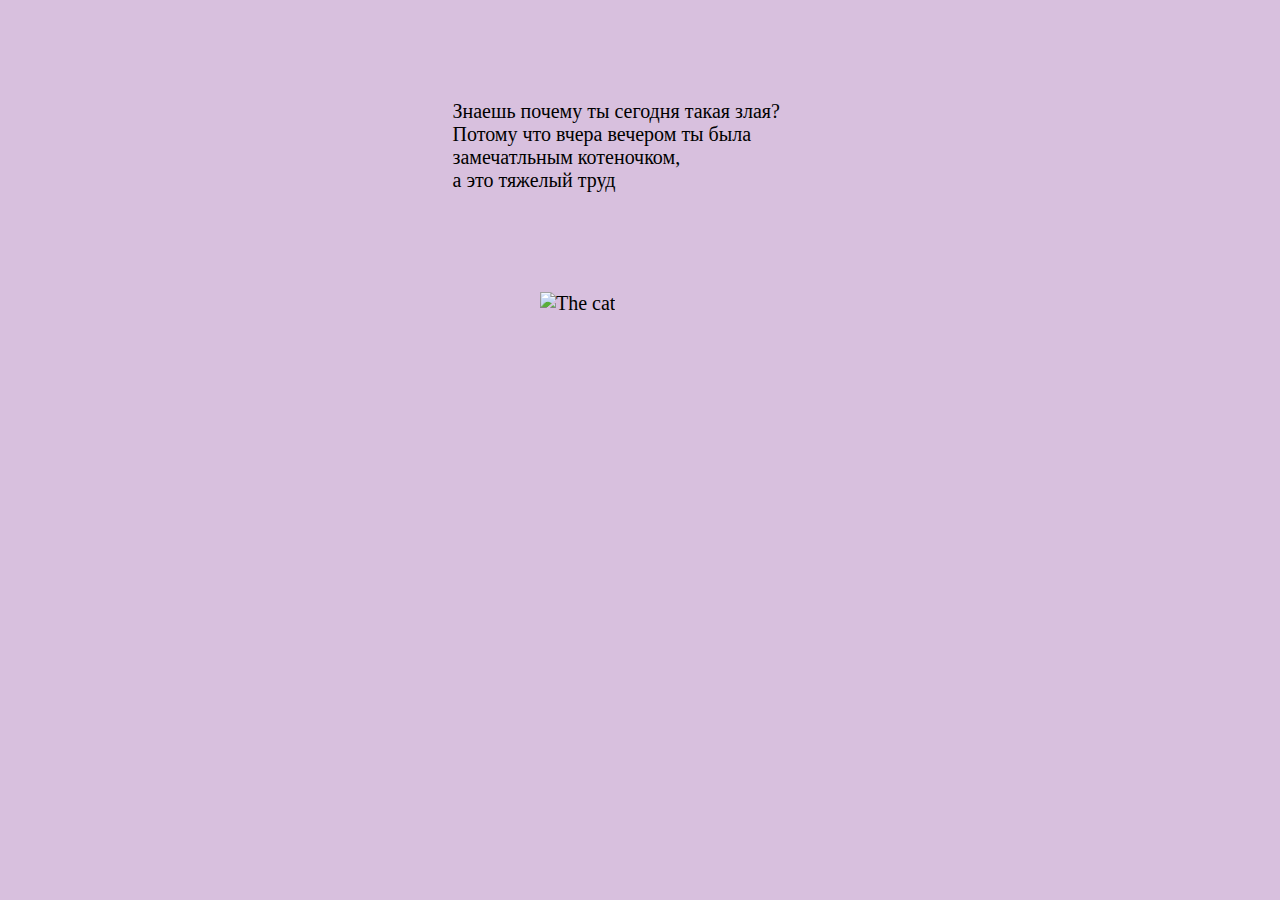
==== index.html @ b6998cbb "Added styles" ====
<!DOCTYPE html>
<html lang="en">
<head>
	<meta charset="UTF-8">
	<title>Main page of my repos</title>
	
	<style type="text/css">
	body {
	  margin: 0;
	  padding: 0;

	  font-family: "Comic Sans MS";
	  font-size: 15pt;

	  background-color: rgb(216, 192,222);
	}

	.main {
	}

	.text {
	  width: 375px;
	  margin: 0 auto;

	  padding-top: 100px;
	  padding-bottom: 100px;
	}

	.picture {
	  width: 200px;
	  margin: 0 auto;
	}
	</style>
</head>
<body>
	<div class="main">
		<div class="text">
			Знаешь почему ты сегодня такая злая?<br>
			Потому что вчера вечером ты была<br>
			замечатльным котеночком,<br>
			а это тяжелый труд
		</div>
		<div class="picture"><img src="https://i.ibb.co/KjDYXMB/opacity2.png" width="200px" height="150px" alt="The cat"></div>
	</div>
</body>
</html>
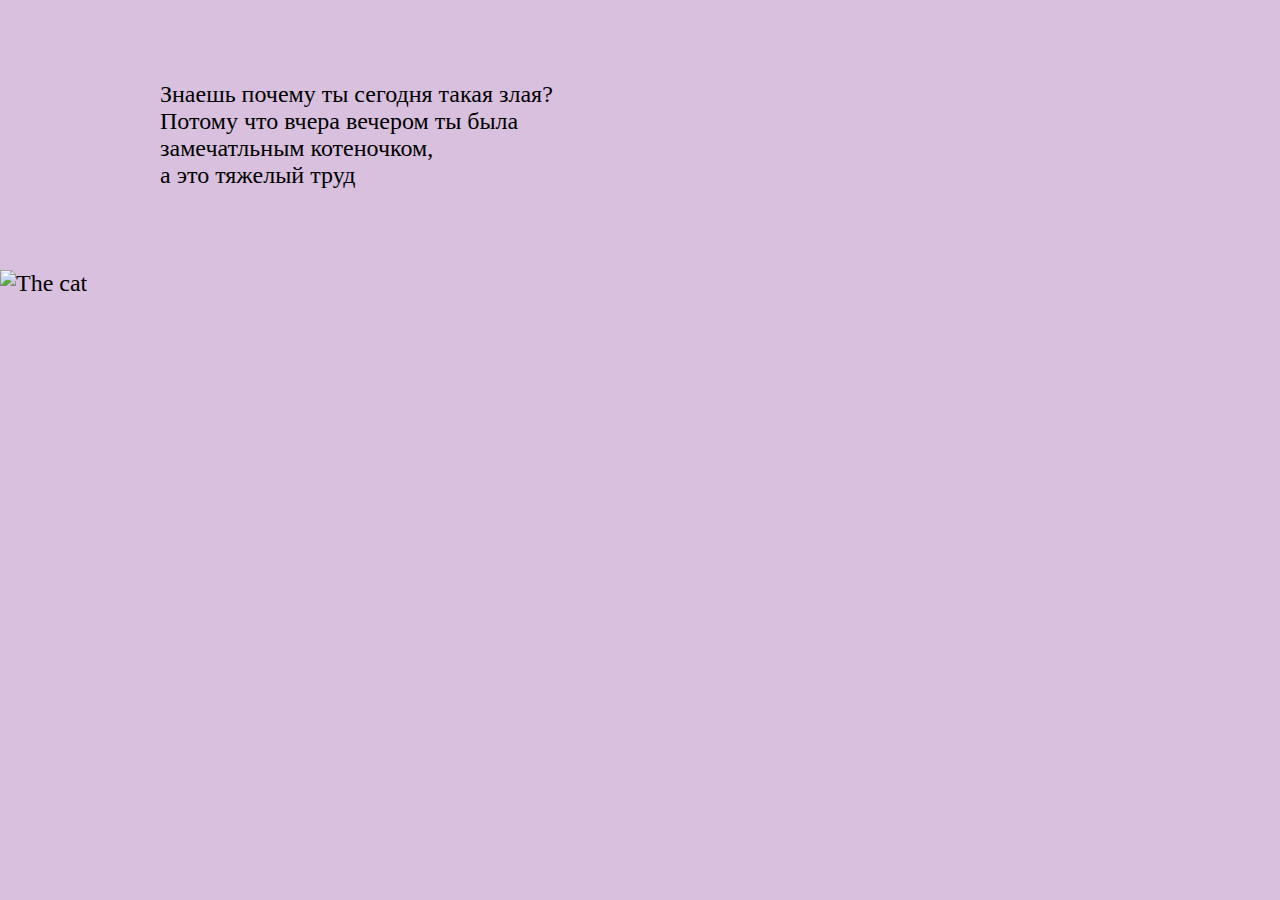
==== commit 53c90e1b: "Update index.html" ====
--- a/index.html
+++ b/index.html
@@ -2,7 +2,7 @@
 <html lang="en">
 <head>
 	<meta charset="UTF-8">
-	<title>Main page of my repos</title>
+	<title>❤</title>
 	
 	<style type="text/css">
 	body {
@@ -10,24 +10,20 @@
 	  padding: 0;
 
 	  font-family: "Comic Sans MS";
-	  font-size: 15pt;
+	  font-size: 1.5em;
 
 	  background-color: rgb(216, 192,222);
 	}
 
-	.main {
-	}
-
 	.text {
-	  width: 375px;
+	  width: 75vw;
 	  margin: 0 auto;
 
-	  padding-top: 100px;
-	  padding-bottom: 100px;
+	  padding-top: 9vh;
+	  padding-bottom: 9vh;
 	}
 
 	.picture {
-	  width: 200px;
 	  margin: 0 auto;
 	}
 	</style>
@@ -40,7 +36,7 @@
 			замечатльным котеночком,<br>
 			а это тяжелый труд
 		</div>
-		<div class="picture"><img src="https://i.ibb.co/KjDYXMB/opacity2.png" width="200px" height="150px" alt="The cat"></div>
+		<div class="picture"><img src="https://i.ibb.co/KjDYXMB/opacity2.png" alt="The cat"></div>
 	</div>
 </body>
 </html>
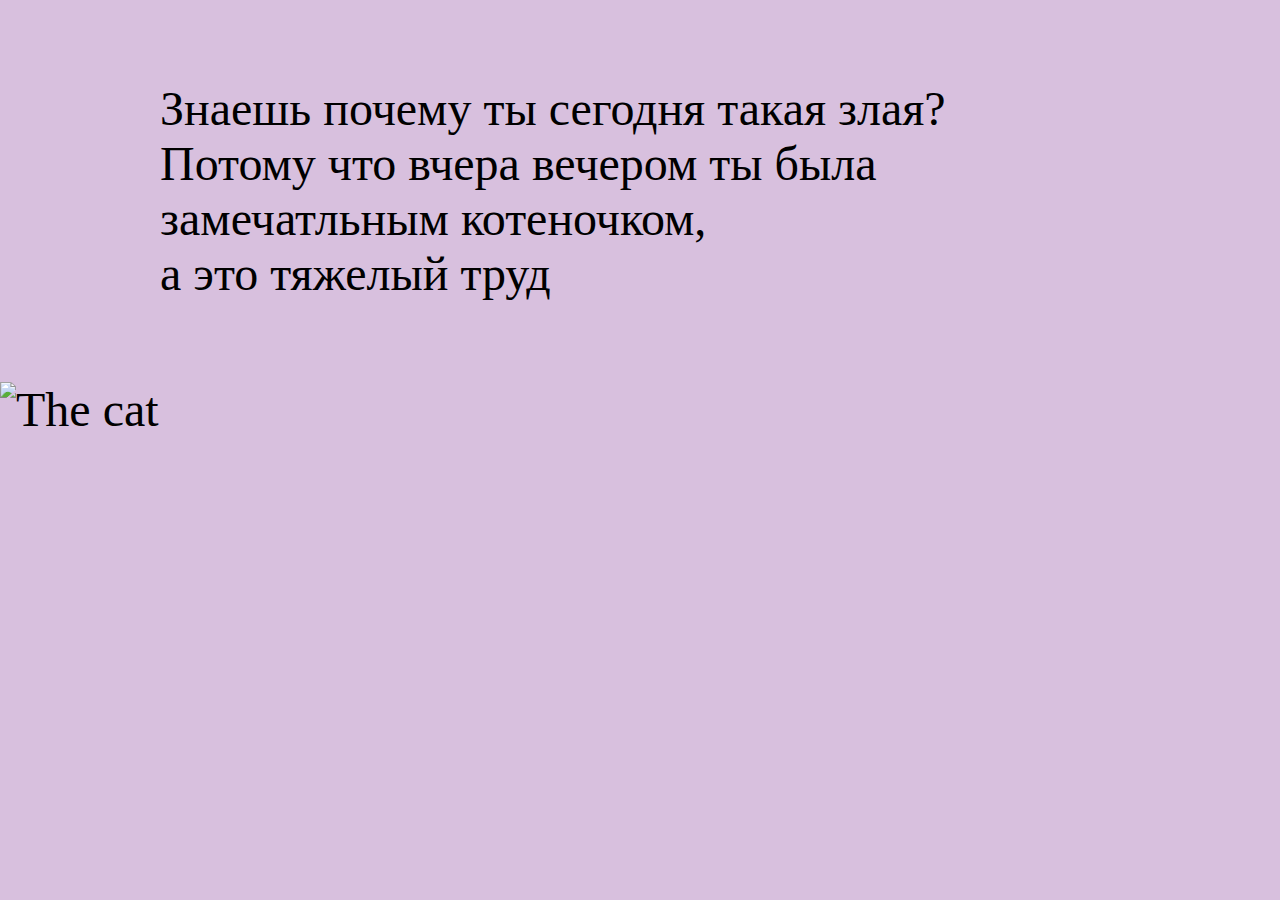
==== commit ba3b1d42: "Update index.html" ====
--- a/index.html
+++ b/index.html
@@ -10,7 +10,7 @@
 	  padding: 0;
 
 	  font-family: "Comic Sans MS";
-	  font-size: 1.5em;
+	  font-size: 3em;
 
 	  background-color: rgb(216, 192,222);
 	}
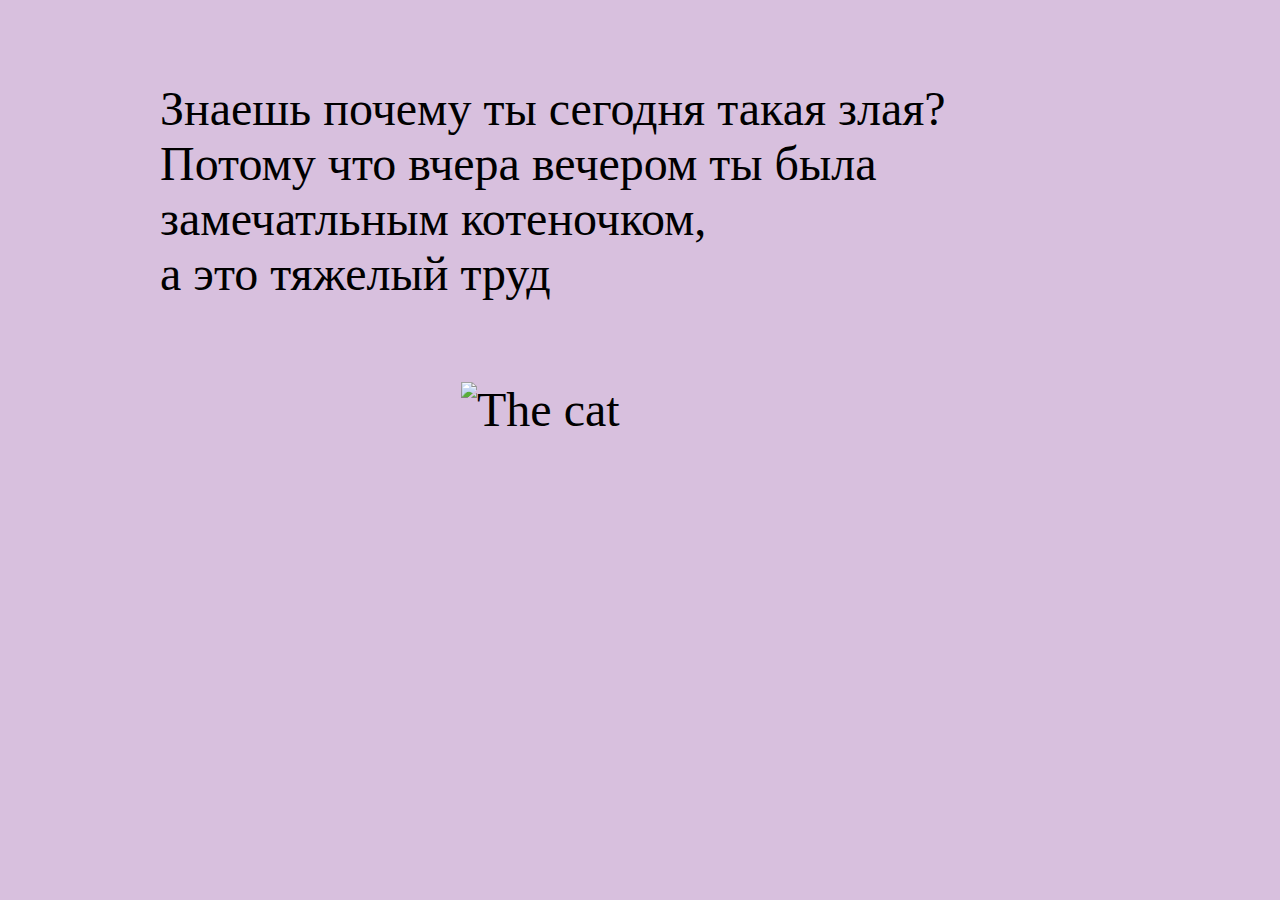
==== commit c052e349: "Update index.html" ====
--- a/index.html
+++ b/index.html
@@ -25,6 +25,8 @@
 
 	.picture {
 	  margin: 0 auto;
+	  width: 358px;
+	  height: 266px;
 	}
 	</style>
 </head>
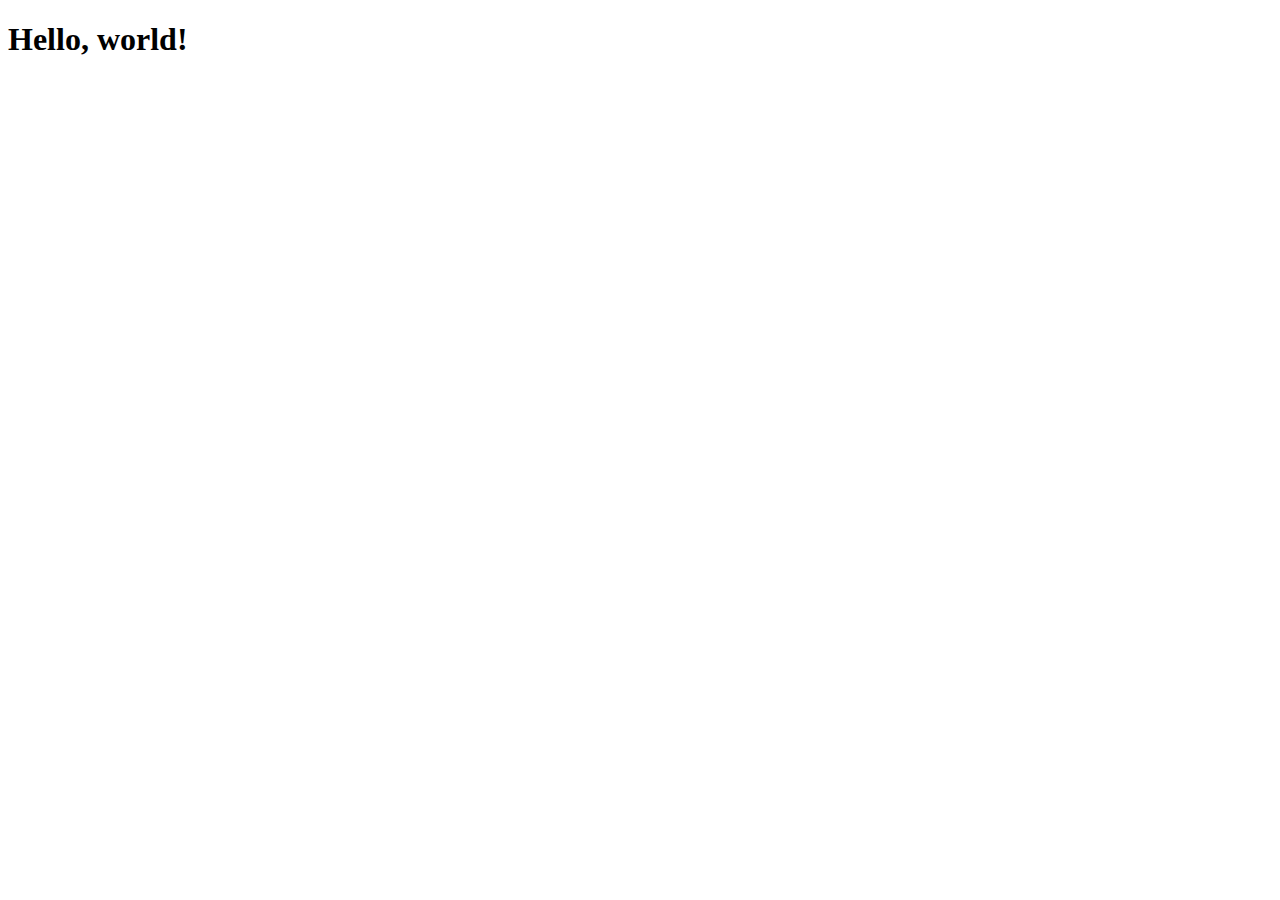
==== commit d1d1a67c: "Reorganized and delete" ====
--- a/index.html
+++ b/index.html
@@ -1,44 +1,11 @@
-<!DOCTYPE html>
-<html lang="en">
-<head>
-	<meta charset="UTF-8">
-	<title>❤</title>
-	
-	<style type="text/css">
-	body {
-	  margin: 0;
-	  padding: 0;
-
-	  font-family: "Comic Sans MS";
-	  font-size: 3em;
-
-	  background-color: rgb(216, 192,222);
-	}
-
-	.text {
-	  width: 75vw;
-	  margin: 0 auto;
-
-	  padding-top: 9vh;
-	  padding-bottom: 9vh;
-	}
-
-	.picture {
-	  margin: 0 auto;
-	  width: 358px;
-	  height: 266px;
-	}
-	</style>
-</head>
-<body>
-	<div class="main">
-		<div class="text">
-			Знаешь почему ты сегодня такая злая?<br>
-			Потому что вчера вечером ты была<br>
-			замечатльным котеночком,<br>
-			а это тяжелый труд
-		</div>
-		<div class="picture"><img src="https://i.ibb.co/KjDYXMB/opacity2.png" alt="The cat"></div>
-	</div>
-</body>
-</html>
+<!DOCTYPE html>
+<html lang="en">
+<head>
+	<meta charset="UTF-8">
+	<meta name="viewport" content="width=device-width, initial-scale=1.0">
+	<title>Main page</title>
+</head>
+<body>
+	<h1>Hello, world!</h1>
+</body>
+</html>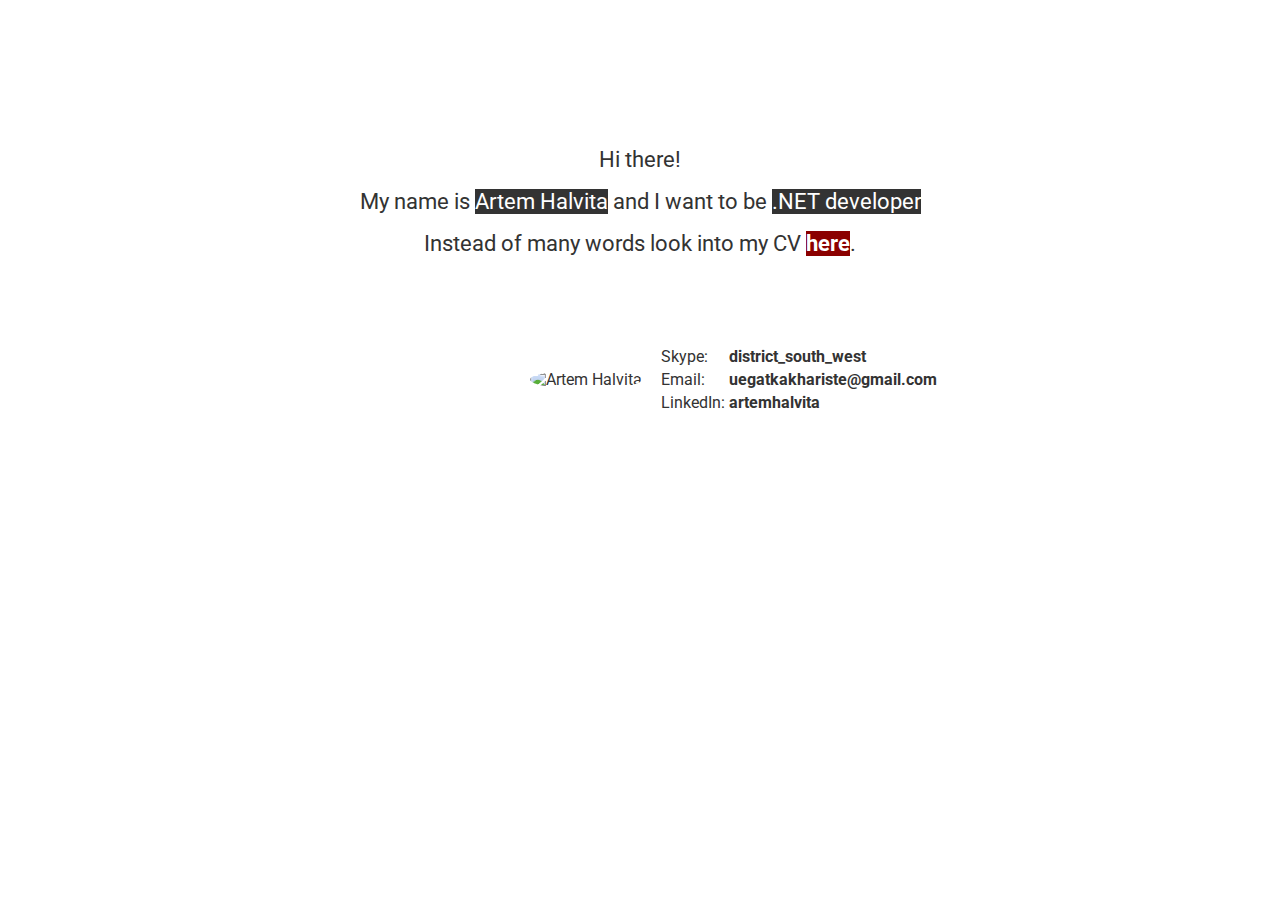
==== commit dd859029: "remove trash" ====
--- a/index.html
+++ b/index.html
@@ -3,9 +3,36 @@
 <head>
 	<meta charset="UTF-8">
 	<meta name="viewport" content="width=device-width, initial-scale=1.0">
-	<title>Main page</title>
+	<link href="https://fonts.googleapis.com/css?family=Roboto:300,300italic" rel="stylesheet" type="text/css">
+	<link rel="stylesheet" href="style.css">
+	<title>Artem Halvita | Curriculum Vitae</title>
 </head>
 <body>
-	<h1>Hello, world!</h1>
+	<div class="content">
+		<div class="intro">
+			<p>Hi there!</p>
+			<p>My name is <span class="highlight">Artem Halvita</span> and I want to be <span class="highlight">.NET developer</span></p>
+			<p>Instead of many words look into my CV <a class="highlight-red" href="https://docs.google.com/spreadsheets/d/19cXGEZ4mS6CXeRAIxwzDzwP5e70waFi5A2vI9bHJwHk/edit#gid=1124147403">here</a>.</p>
+		</div>
+		<table>
+			<tbody>
+				<tr>
+					<td rowspan="3">
+						<img src="img/halvita.png" alt="Artem Halvita">
+					</td>
+					<td>Skype:</td>
+					<td><a href="skype:district_south_west">district_south_west</a></td>
+				</tr>
+				<tr>
+					<td>Email:</td>
+					<td><a href="mailto:uegatkakhariste@gmail.com">uegatkakhariste@gmail.com</a></td>
+				</tr>
+				<tr>
+					<td>LinkedIn:</td>
+					<td><a href="https://www.linkedin.com/in/artem-halvita-596926202/">artemhalvita</a></td>
+				</tr>
+			</tbody>
+		</table>
+	</div>
 </body>
 </html>--- a/style.css
+++ b/style.css
@@ -0,0 +1,53 @@
+body {
+    font-family: 'Roboto', sans-serif;
+    font-size: 16px;
+    color: #333;
+}
+
+.content {
+    width: 600px;
+    margin: 0 auto;
+}
+
+.intro {
+    margin: 150px 0 90px;
+}
+
+p {
+    font-size: 22px;
+    text-align: center;
+    line-height: 20px;
+}
+
+.highlight {
+    background-color: #333;
+    color: white;
+}
+
+a {
+    text-decoration: none;
+    font-weight: bold;
+    color: #333;
+}
+
+.highlight-red {
+    background-color: darkred;
+    color: white;
+    transition: 0.3s;
+}
+
+.highlight-red:hover {
+    background-color: red;
+    transition: 0.3s;
+}
+
+table {
+    margin: 0;
+    float: right;
+}
+
+img {
+    width: 100px;
+    border-radius: 50%;
+    margin-right:  15px;;
+}